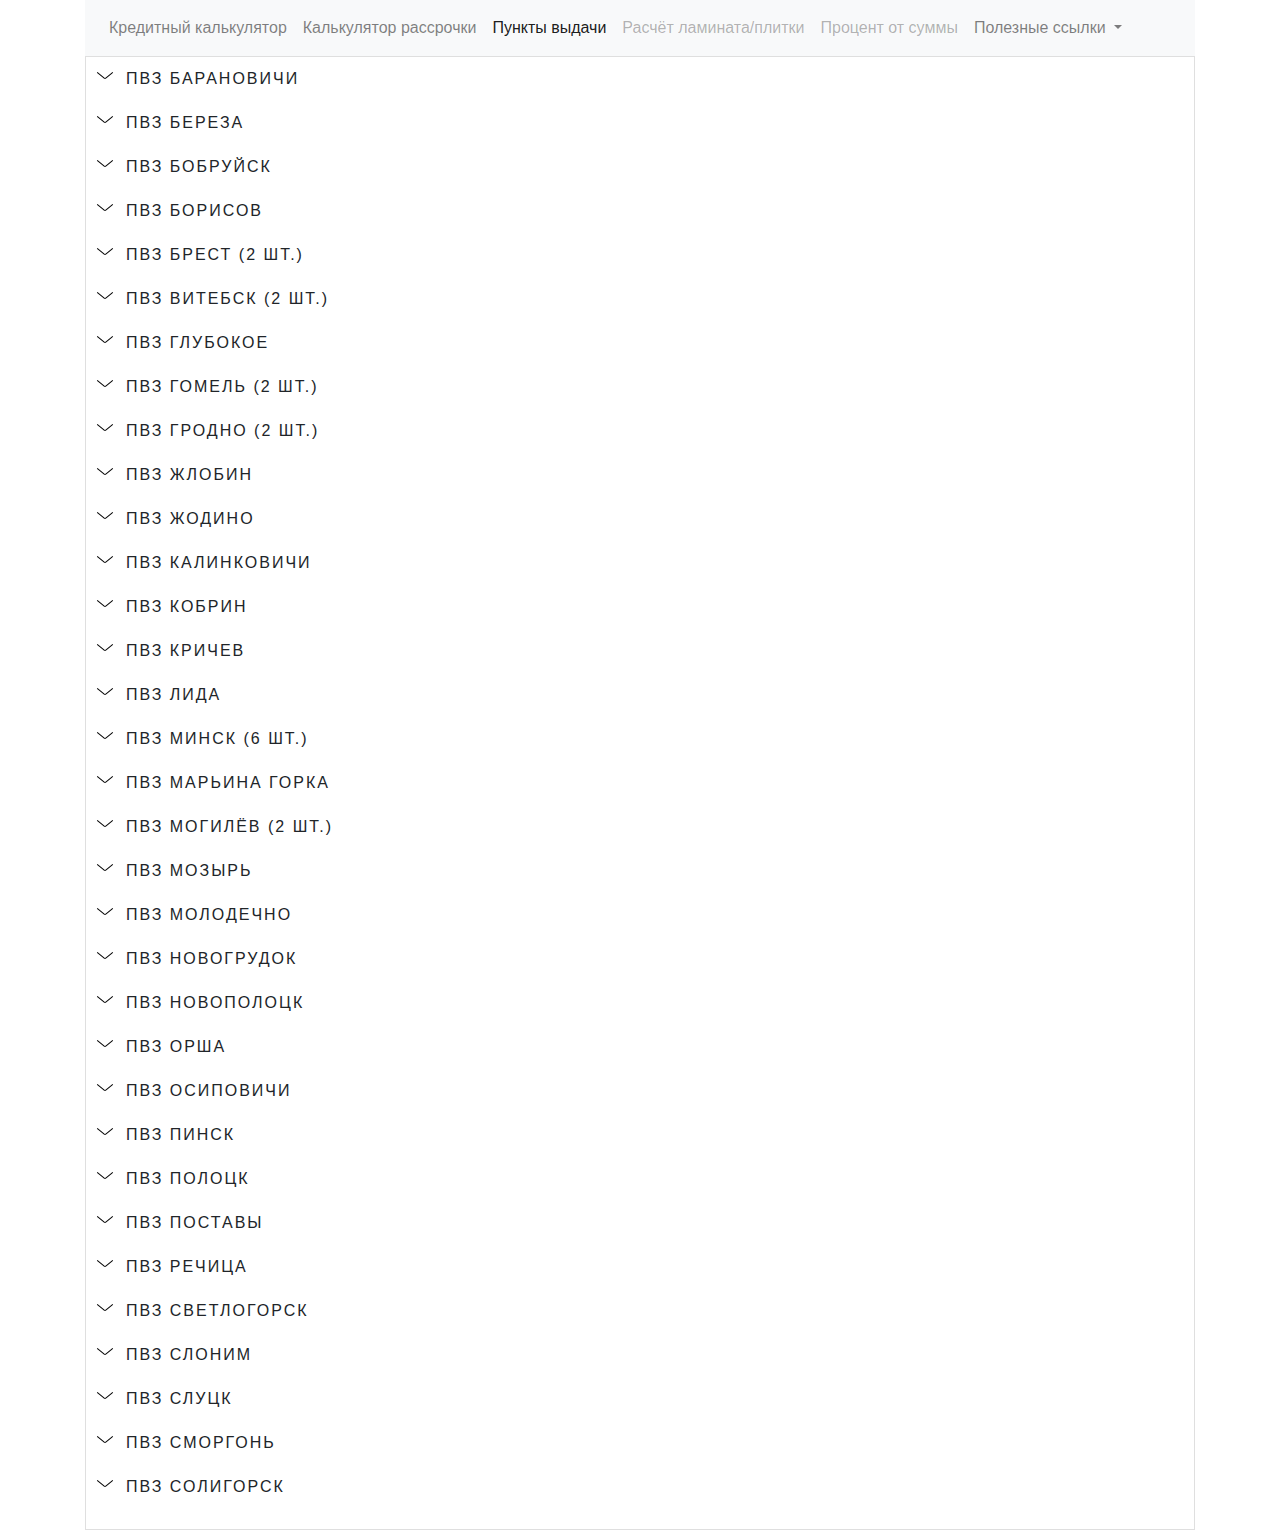
==== pvz.html @ 51e016f4 "calc ver 01.07.21" ====
<!-- Сообщаем браузеру как стоит обрабатывать эту страницу -->
<!DOCTYPE html>
<!-- Оболочка документа, указываем язык содержимого -->
<html lang="ru">
  <!-- Заголовок страницы, контейнер для других важных данных (не отображается) -->

  <head>
    <!-- Заголовок страницы в браузере -->
    <title>Пункы выдачи заказов</title>
    <!-- Подключаем CSS -->
    <link
      rel="stylesheet"
      href="https://stackpath.bootstrapcdn.com/bootstrap/4.5.2/css/bootstrap.min.css"
      integrity="sha384-JcKb8q3iqJ61gNV9KGb8thSsNjpSL0n8PARn9HuZOnIxN0hoP+VmmDGMN5t9UJ0Z"
      crossorigin="anonymous"
    />
    <link rel="stylesheet" href="css/style.css" />
    <!-- Кодировка страницы -->
    <meta charset="UTF-8" />
    <!-- Адаптив -->
    <meta name="viewport" content="width=device-width" />
  </head>
  <!-- Отображаемое тело страницы -->

  <body>
    <!-- Оболочка для демонстрации -->
    <div class="container">
      <nav class="navbar navbar-expand-lg navbar-light bg-light">
        <!-- <a class="navbar-brand" href="#">Navbar</a> -->
        <button
          class="navbar-toggler"
          type="button"
          data-toggle="collapse"
          data-target="#navbarNavDropdown"
          aria-controls="navbarNavDropdown"
          aria-expanded="false"
          aria-label="Toggle navigation"
        >
          <span class="navbar-toggler-icon"></span>
        </button>
        <div class="collapse navbar-collapse" id="navbarNavDropdown">
          <ul class="navbar-nav">
            <li class="nav-item">
              <a class="nav-link" href="index.html"
                >Кредитный калькулятор <span class="sr-only">(current)</span></a
              >
            </li>
            <li class="nav-item">
              <a class="nav-link" href="installment.html"
                >Калькулятор рассрочки</a
              >
            </li>
            <li class="nav-item active">
              <a class="nav-link" href="pvz.html">Пункты выдачи</a>
            </li>
            <li class="nav-item">
              <a class="nav-link disabled" href="#">Расчёт ламината/плитки</a>
            </li>
            <li class="nav-item">
              <a class="nav-link disabled" href="#">Процент от суммы</a>
            </li>
            <li class="nav-item dropdown">
              <a
                class="nav-link dropdown-toggle"
                href="#"
                id="navbarDropdownMenuLink"
                role="button"
                data-toggle="dropdown"
                aria-haspopup="true"
                aria-expanded="false"
              >
                Полезные ссылки
              </a>
              <div
                class="dropdown-menu"
                aria-labelledby="navbarDropdownMenuLink"
              >
                <a
                  class="dropdown-item"
                  href="https://www.21vek.by/"
                  target="_blank"
                  >Основной сайт</a
                >
              </div>
            </li>
          </ul>
        </div>
      </nav>

      <div class="wrapper">
        <!-- Контент -->
        <div class="block one">
          <div class="block__item">
            <div class="block__title">ПВЗ Барановичи</div>
            <div class="block__text">
              <div class="card">
                <div class="card-header">
                  г. Барановичи, ул. Брестская, 226/4 (ТЦ «Легион»)
                </div>
                <div class="card-body">
                  <p class="card-text">
                    График работы <br />
                    пн-пт: 10:00-20:00, <br />
                    сб-вс: 10:00-19:00.
                  </p>
                </div>
              </div>
            </div>
          </div>
          <div class="block__item">
            <div class="block__title">ПВЗ Береза</div>
            <div class="block__text">
              <div class="card">
                <div class="card-header">
                  г. Береза, ул. Красноармейская, 64
                </div>
                <div class="card-body">
                  <p class="card-text">
                    График работы <br />
                    пн-пт: 10:00-20:00,<br />
                    сб-вс: 10:00-19:00.
                  </p>
                </div>
              </div>
            </div>
          </div>
          <div class="block__item">
            <div class="block__title">ПВЗ Бобруйск</div>
            <div class="block__text">
              <div class="card">
                <div class="card-header">г. Бобруйск, ул. Карла Маркса, 38</div>
                <div class="card-body">
                  <p class="card-text">
                    График работы <br />
                    пн-пт: 10:00-20:00, <br />
                    сб-вс: 10:00-19:00.
                  </p>
                </div>
              </div>
            </div>
          </div>
          <div class="block__item">
            <div class="block__title">ПВЗ Борисов</div>
            <div class="block__text">
              <div class="card">
                <div class="card-header">
                  г. Борисов, ул. Строителей 26, ТЦ Клад Наполеона
                </div>
                <div class="card-body">
                  <p class="card-text">
                    График работы <br />
                    пн-пт: 11:00-20:00, <br />
                    сб-вс: 11:00-19:00.
                  </p>
                </div>
              </div>
            </div>
          </div>
          <div class="block__item">
            <div class="block__title">ПВЗ Брест (2 шт.)</div>
            <div class="block__text">
              <div class="card">
                <div class="card-header">г. Брест, пр-т. Машерова, д. 96</div>
                <div class="card-body">
                  <p class="card-text">
                    График работы <br />
                    пн-пт: 11:00-21:00, <br />
                    сб-вс: 11:00-20:00.
                  </p>
                </div>
              </div>
              <div class="card">
                <div class="card-header">г. Брест, ул. Гродненская, 32</div>
                <div class="card-body">
                  <p class="card-text">
                    График работы <br />
                    пн-пт: 10:00-21:00, <br />
                    сб-вс: 10:00-20:00.
                  </p>
                </div>
              </div>
            </div>
          </div>
          <div class="block__item">
            <div class="block__title">ПВЗ Витебск (2 шт.)</div>
            <div class="block__text">
              <div class="card">
                <div class="card-header">
                  г. Витебск, ул. Петруся Бровки, д. 20 <br />
                  г. Витебск, ул. Богдана Хмельницкого, 30 (центральный вход)
                  <br />
                </div>
              </div>
              <div class="card">
                <div class="card-header">
                  г. Витебск, ул. Петруся Бровки, д. 20
                </div>
                <div class="card-body">
                  <p class="card-text">
                    График работы <br />
                    пн-пт: 11:00-21:00, <br />
                    сб-вс: 11:00-20:00.
                  </p>
                </div>
              </div>
              <div class="card">
                <div class="card-header">
                  г. Витебск, ул. Богдана Хмельницкого, 30 (центральный вход)
                </div>
                <div class="card-body">
                  <p class="card-text">
                    График работы <br />
                    пн-пт: 10:00-21:00, <br />
                    сб-вс: 10:00-20:00.
                  </p>
                </div>
              </div>
            </div>
          </div>
          <div class="block__item">
            <div class="block__title">ПВЗ Глубокое</div>
            <div class="block__text">
              <div class="card">
                <div class="card-header">г. Глубокое, ул. Ленина, 1</div>
                <div class="card-body">
                  <p class="card-text">
                    График работы <br />
                    пн-пт: 11:00-20:00, <br />
                    сб-вс: 11:00-19:00.
                  </p>
                </div>
              </div>
            </div>
          </div>
          <div class="block__item">
            <div class="block__title">ПВЗ Гомель (2 шт.)</div>
            <div class="block__text">
              <div class="card">
                <div class="card-header">
                  г. Гомель, ул. Барыкина, 113 <br />
                  г. Гомель, ул. Федосеенко, д. 4а <br />
                </div>
              </div>
              <div class="card">
                <div class="card-header">г. Гомель, ул. Барыкина, 113</div>
                <div class="card-body">
                  <p class="card-text">
                    График работы <br />
                    пн-пт: 10:00-21:00, <br />
                    сб-вс: 10:00-20:00.
                  </p>
                </div>
              </div>
              <div class="card">
                <div class="card-header">г. Гомель, ул. Федосеенко, д. 4а</div>
                <div class="card-body">
                  <p class="card-text">
                    График работы <br />
                    пн-пт: 11:00-21:00, <br />
                    сб-вс: 11:00-20:00.
                  </p>
                </div>
              </div>
            </div>
          </div>
          <div class="block__item">
            <div class="block__title">ПВЗ Гродно (2 шт.)</div>
            <div class="block__text">
              <div class="card">
                <div class="card-header">
                  г. Гродно, ул. Болдина, д. 4Б <br />
                  г. Гродно, ул. Свердлова, д. 17 <br />
                </div>
              </div>
              <div class="card">
                <div class="card-header">г. Гродно, ул. Болдина, д. 4Б</div>
                <div class="card-body">
                  <p class="card-text">
                    График работы <br />
                    пн-пт: 11:00-21:00, <br />
                    сб-вс: 11:00-20:00.
                  </p>
                </div>
              </div>
              <div class="card">
                <div class="card-header">г. Гродно, ул. Свердлова, д. 17</div>
                <div class="card-body">
                  <p class="card-text">
                    График работы <br />
                    пн-пт: 11:00-21:00, <br />
                    сб-вс: 11:00-20:00.
                  </p>
                </div>
              </div>
            </div>
          </div>
          <div class="block__item">
            <div class="block__title">ПВЗ Жлобин</div>
            <div class="block__text">
              <div class="card">
                <div class="card-header">
                  г. Жлобин, ул. Первомайская, д. 111
                </div>
                <div class="card-body">
                  <p class="card-text">
                    График работы <br />
                    пн-пт: 11:00-20:00, <br />
                    сб-вс: 11:00-19:00.
                  </p>
                </div>
              </div>
            </div>
          </div>
          <div class="block__item">
            <div class="block__title">ПВЗ Жодино</div>
            <div class="block__text">
              <div class="card">
                <div class="card-header">
                  г. Жодино, ул. Калиновского, д. 13
                </div>
                <div class="card-body">
                  <p class="card-text">
                    График работы <br />
                    пн-пт: 10:00-20:00, <br />
                    сб-вс: 10:00-19:00.
                  </p>
                </div>
              </div>
            </div>
          </div>
          <div class="block__item">
            <div class="block__title">ПВЗ Калинковичи</div>
            <div class="block__text">
              <div class="card">
                <div class="card-header">
                  г. Калинковичи, ул. Советская, д. 144
                </div>
                <div class="card-body">
                  <p class="card-text">
                    График работы <br />
                    пн-пт: 11:00-20:00, <br />
                    сб-вс: 11:00-19:00.
                  </p>
                </div>
              </div>
            </div>
          </div>
          <div class="block__item">
            <div class="block__title">ПВЗ Кобрин</div>
            <div class="block__text">
              <div class="card">
                <div class="card-header">
                  г. Кобрин, ул. Дзержинского, 68А (пункт выдачи примыкает к ТЦ
                  «Алиса»)
                </div>
                <div class="card-body">
                  <p class="card-text">
                    График работы <br />
                    пн-пт: 11:00-20:00, <br />
                    сб-вс: 11:00-19:00.
                  </p>
                </div>
              </div>
            </div>
          </div>
          <div class="block__item">
            <div class="block__title">ПВЗ Кричев</div>
            <div class="block__text">
              <div class="card">
                <div class="card-header">г. Кричев, ул. Пугачева, 35</div>
                <div class="card-body">
                  <p class="card-text">
                    График работы <br />
                    пн-пт: 10:00-20:00, <br />
                    сб-вс: 10:00-19:00.
                  </p>
                </div>
              </div>
            </div>
          </div>
          <div class="block__item">
            <div class="block__title">ПВЗ Лида</div>
            <div class="block__text">
              <div class="card">
                <div class="card-header">
                  г. Лида, ул. Чапаева, д. 18, пом. 1
                </div>
                <div class="card-body">
                  <p class="card-text">
                    График работы <br />
                    пн-пт: 10:00-20:00, <br />
                    сб-вс: 10:00-19:00.
                  </p>
                </div>
              </div>
            </div>
          </div>
          <div class="block__item">
            <div class="block__title">ПВЗ Минск (6 шт.)</div>
            <div class="block__text">
              <div class="card">
                <div class="card-header">
                  г. Минск, ул. Тростенецкая, д. 17 <br />
                  г. Минск, ул. Уманская, 54 (ТЦ «Глобо», ст.м. Михалово) (пункт
                  выдачи на 1-м этаже) <br />
                  г. Минск, ул. Кальварийская, 21 (ст.м. Молодежная) <br />
                  г. Минск, ул. Ложинская, 4 (БЦ «Порт», ст.м. Уручье) <br />
                  г. Минск, ул. Сурганова, 57Б (ТЦ «Европа», пав. 315) (пункт
                  выдачи на 3-м этаже) <br />
                  г. Минск, пр. Победителей, 84 (1-й этаж ТРЦ «Арена сити»)
                  <br />
                </div>
              </div>
              <div class="card">
                <div class="card-header">г. Минск, ул. Тростенецкая, д. 17</div>
                <div class="card-body">
                  <p class="card-text">
                    График работы <br />
                    пн-пт: 09:00-21:00, <br />
                    сб-вс: 09:00-20:00.
                  </p>
                </div>
              </div>
              <div class="card">
                <div class="card-header">
                  г. Минск, ул. Уманская, 54 (ТЦ «Глобо», ст.м. Михалово) (пункт
                  выдачи на 1-м этаже)
                </div>
                <div class="card-body">
                  <p class="card-text">
                    График работы <br />
                    пн-пт: 10:00-21:00, <br />
                    сб-вс: 10:00-20:00.
                  </p>
                  <!--<p class="card-text">-->
                  <!--    Ограничения по весу и габаритам <br>-->
                  <!--    На ул. Уманская и ул. Сурганова: до 70 кг., до 1,3 м куб., длина 1 стороны до 140 см.-->
                  <!--</p>-->
                </div>
              </div>
              <div class="card">
                <div class="card-header">
                  г. Минск, ул. Кальварийская, 21 (ст.м. Молодежная)
                </div>
                <div class="card-body">
                  <p class="card-text">
                    График работы <br />
                    пн-пт: 09:00-21:00, <br />
                    сб-вс: 09:00-20:00.
                  </p>
                </div>
              </div>
              <div class="card">
                <div class="card-header">
                  г. Минск, ул. Ложинская, 4 (БЦ «Порт», ст.м. Уручье)
                </div>
                <div class="card-body">
                  <p class="card-text">
                    График работы <br />
                    пн-пт: 09:00-21:00, <br />
                    сб-вс: 09:00-20:00.
                  </p>
                </div>
              </div>
              <div class="card">
                <div class="card-header">
                  г. Минск, ул. Сурганова, 57Б (ТЦ «Европа», пав. 315) (пункт
                  выдачи на 3-м этаже)
                </div>
                <div class="card-body">
                  <p class="card-text">
                    График работы <br />
                    пн-пт: 10:00-21:00, <br />
                    сб-вс: 10:00-20:00.
                  </p>
                  <p class="card-text">
                    Ограничения по весу и габаритам <br />
                    На ул. Уманская и ул. Сурганова: до 70 кг., до 1,3 м куб.,
                    длина 1 стороны до 140 см.
                  </p>
                </div>
              </div>
              <div class="card">
                <div class="card-header">
                  г. Минск, пр. Победителей, 84 (1-й этаж ТРЦ «Арена сити»)
                </div>
                <div class="card-body">
                  <p class="card-text">
                    График работы <br />
                    пн-пт: 10:00-21:00, <br />
                    сб-вс: 10:00-20:00.
                  </p>
                </div>
              </div>
            </div>
          </div>
          <div class="block__item">
            <div class="block__title">ПВЗ Марьина Горка</div>
            <div class="block__text">
              <div class="card">
                <div class="card-header">г. Марьина Горка, ул. Чапаева, 3</div>
                <div class="card-body">
                  <p class="card-text">
                    График работы <br />
                    пн-пт: 11:00-20:00, <br />
                    сб-вс: 11:00-19:00.
                  </p>
                </div>
              </div>
            </div>
          </div>
          <div class="block__item">
            <div class="block__title">ПВЗ Могилёв (2 шт.)</div>
            <div class="block__text">
              <div class="card">
                <div class="card-header">
                  г. Могилев, пр-т. Пушкинский, д. 43а <br />
                  г. Могилев, ул. Якубовского, 22А <br />
                </div>
              </div>
              <div class="card">
                <div class="card-header">
                  г. Могилев, пр-т. Пушкинский, д. 43а (Вход со стороны
                  проспекта)
                </div>
                <div class="card-body">
                  <p class="card-text">
                    График работы <br />
                    пн-пт: 11:00-21:00, <br />
                    сб-вс: 11:00-20:00.
                  </p>
                </div>
              </div>
              <div class="card">
                <div class="card-header">г. Могилев, ул. Якубовского, 22А</div>
                <div class="card-body">
                  <p class="card-text">
                    График работы <br />
                    пн-пт: 10:00-21:00, <br />
                    сб-вс: 10:00-20:00.
                  </p>
                </div>
              </div>
            </div>
          </div>
          <div class="block__item">
            <div class="block__title">ПВЗ Мозырь</div>
            <div class="block__text">
              <div class="card">
                <div class="card-header">г. Мозырь, ул. Ленинская, д. 12</div>
                <div class="card-body">
                  <p class="card-text">
                    График работы <br />
                    пн-пт: 10:00-20:00, <br />
                    сб-вс: 10:00-19:00.
                  </p>
                </div>
              </div>
            </div>
          </div>
          <div class="block__item">
            <div class="block__title">ПВЗ Молодечно</div>
            <div class="block__text">
              <div class="card">
                <div class="card-header">
                  г. Молодечно, ул. Виленская, д. 13А
                </div>
                <div class="card-body">
                  <p class="card-text">
                    График работы <br />
                    пн-пт: 10:00-20:00, <br />
                    сб-вс: 10:00-19:00.
                  </p>
                </div>
              </div>
            </div>
          </div>
          <div class="block__item">
            <div class="block__title">ПВЗ Новогрудок</div>
            <div class="block__text">
              <div class="card">
                <div class="card-header">﻿г. Новогрудок, ул. Ленина, 5</div>
                <div class="card-body">
                  <p class="card-text">
                    График работы <br />
                    пн-пт: 11:00-20:00, <br />
                    сб-вс: 11:00-19:00
                  </p>
                </div>
              </div>
            </div>
          </div>
          <div class="block__item">
            <div class="block__title">ПВЗ Новополоцк</div>
            <div class="block__text">
              <div class="card">
                <div class="card-header">
                  г. Новополоцк, ул. Еронько, 7А (ТЦ «Квартал 10»)
                </div>
                <div class="card-body">
                  <p class="card-text">
                    График работы <br />
                    пн-пт: 11:00-21:00, <br />
                    сб-вс: 11:00-20:00
                  </p>
                </div>
              </div>
            </div>
          </div>
          <div class="block__item">
            <div class="block__title">ПВЗ Орша</div>
            <div class="block__text">
              <div class="card">
                <div class="card-header">г. Орша, ул. Ленина, д. 130</div>
                <div class="card-body">
                  <p class="card-text">
                    График работы <br />
                    пн-пт: 10:00-20:00, <br />
                    сб-вс: 10:00-19:00.
                  </p>
                </div>
              </div>
            </div>
          </div>
          <div class="block__item">
            <div class="block__title">ПВЗ Осиповичи</div>
            <div class="block__text">
              <div class="card">
                <div class="card-header">
                  г. Осиповичи, ул. Дзержинского, д. 44
                </div>
                <div class="card-body">
                  <p class="card-text">
                    График работы <br />
                    пн-пт: 10:00-20:00, <br />
                    сб-вс: 10:00-19:00.
                  </p>
                </div>
              </div>
            </div>
          </div>
          <div class="block__item">
            <div class="block__title">ПВЗ Пинск</div>
            <div class="block__text">
              <div class="card">
                <div class="card-header">г. Пинск, ул. Брестская, 72Д</div>
                <div class="card-body">
                  <p class="card-text">
                    График работы <br />
                    пн-пт: 11:00-20:00, <br />
                    сб-вс: 11:00-19:00.
                  </p>
                </div>
              </div>
            </div>
          </div>
          <div class="block__item">
            <div class="block__title">ПВЗ Полоцк</div>
            <div class="block__text">
              <div class="card">
                <div class="card-header">
                  г. Полоцк, ул. Евфросинии Полоцкой, д. 29
                </div>
                <div class="card-body">
                  <p class="card-text">
                    График работы <br />
                    пн-пт: 11:00-20:00, <br />
                    сб-вс: 11:00-19:00.
                  </p>
                </div>
              </div>
            </div>
          </div>
          <div class="block__item">
            <div class="block__title">ПВЗ Поставы</div>
            <div class="block__text">
              <div class="card">
                <div class="card-header">г. Поставы, ул. Октябрьская, 46</div>
                <div class="card-body">
                  <p class="card-text">
                    График работы <br />
                    пн-пт: 10:00-20:00, <br />
                    сб-вс: 10:00-19:00.
                  </p>
                </div>
              </div>
            </div>
          </div>
          <div class="block__item">
            <div class="block__title">ПВЗ Речица</div>
            <div class="block__text">
              <div class="card">
                <div class="card-header">г. Речица, ул. К.Маркса , д. 3</div>
                <div class="card-body">
                  <p class="card-text">
                    График работы <br />
                    пн-пт: 11:00-20:00, <br />
                    сб-вс: 11:00-19:00.
                  </p>
                </div>
              </div>
            </div>
          </div>
          <div class="block__item">
            <div class="block__title">ПВЗ Светлогорск</div>
            <div class="block__text">
              <div class="card">
                <div class="card-header">
                  г. Светлогорск, ул. Батова, 1 (ТЦ «Пассаж»)
                </div>
                <div class="card-body">
                  <p class="card-text">
                    График работы <br />
                    пн-пт: 10:00-20:00, <br />
                    сб-вс: 10:00-19:00.
                  </p>
                </div>
              </div>
            </div>
          </div>
          <div class="block__item">
            <div class="block__title">ПВЗ Слоним</div>
            <div class="block__text">
              <div class="card">
                <div class="card-header">г. Слоним, ул. Пушкина, д. 13</div>
                <div class="card-body">
                  <p class="card-text">
                    График работы <br />
                    пн-пт: 11:00-20:00, <br />
                    сб-вс: 11:00-19:00.
                  </p>
                </div>
              </div>
            </div>
          </div>
          <div class="block__item">
            <div class="block__title">ПВЗ Слуцк</div>
            <div class="block__text">
              <div class="card">
                <div class="card-header">г. Слуцк, ул. Ленина, д. 98Б/1</div>
                <div class="card-body">
                  <p class="card-text">
                    График работы <br />
                    пн-пт: 11:00-20:00, <br />
                    сб-вс: 11:00-19:00.
                  </p>
                </div>
              </div>
            </div>
          </div>
          <div class="block__item">
            <div class="block__title">ПВЗ Сморгонь</div>
            <div class="block__text">
              <div class="card">
                <div class="card-header">г. Сморгонь, ул. Юбилейная, 21А</div>
                <div class="card-body">
                  <p class="card-text">
                    График работы <br />
                    пн-пт: 11:00-20:00, <br />
                    сб-вс: 11:00-19:00.
                  </p>
                </div>
              </div>
            </div>
          </div>
          <div class="block__item">
            <div class="block__title">ПВЗ Солигорск</div>
            <div class="block__text">
              <div class="card">
                <div class="card-header">
                  г. Солигорск, ул. Козлова, д. 46а (рядом с магазином "Марко")
                </div>
                <div class="card-body">
                  <p class="card-text">
                    График работы <br />
                    пн-пт: 10:00-20:00, <br />
                    сб-вс: 10:00-19:00.
                  </p>
                </div>
              </div>
            </div>
          </div>
        </div>

        <!-- Подключаем файл JS скриптов -->
        <script
          src="https://code.jquery.com/jquery-3.5.1.slim.min.js"
          integrity="sha384-DfXdz2htPH0lsSSs5nCTpuj/zy4C+OGpamoFVy38MVBnE+IbbVYUew+OrCXaRkfj"
          crossorigin="anonymous"
        ></script>
        <script
          src="https://cdn.jsdelivr.net/npm/popper.js@1.16.1/dist/umd/popper.min.js"
          integrity="sha384-9/reFTGAW83EW2RDu2S0VKaIzap3H66lZH81PoYlFhbGU+6BZp6G7niu735Sk7lN"
          crossorigin="anonymous"
        ></script>
        <script
          src="https://stackpath.bootstrapcdn.com/bootstrap/4.5.2/js/bootstrap.min.js"
          integrity="sha384-B4gt1jrGC7Jh4AgTPSdUtOBvfO8shuf57BaghqFfPlYxofvL8/KUEfYiJOMMV+rV"
          crossorigin="anonymous"
        ></script>
        <!-- Подключаем jQuery -->
        <script src="https://code.jquery.com/jquery-3.4.1.min.js"></script>
        <script src="js/script.js"></script>
      </div>
    </div>
  </body>
</html>
---- css/style.css ----
/*Обнуление*/
*,*:before,*:after{
	padding: 0;
	margin: 0;
	border: 0;
	box-sizing: border-box;
}

/*Стили для демонстрации*/
html,body{
	height: 100%;
	font-family: Arial, "Helvetica Neue", Helvetica, sans-serif;
}
.wrapper{
	height: 100%;
    padding: 10px;
    border: 1px solid rgba(0,0,0,.125);
}
/* Основные стили */

.block {}
.block__item {
	margin: 0px 0px 20px 0px;
}
.block__title {
	text-transform: uppercase;
	letter-spacing: 2px;
	position: relative;
	padding: 0px 0px 0px 30px;
	cursor: pointer;
}
.block__title:before,
.block__title:after{
	content: '';
	width: 10px;
	height: 1px;
	background-color: #000;
	position: absolute;
	top: 8px;
	transition: all 0.3s ease 0s;
}
.block__title:before{
	transform: rotate(40deg);
	left: 0;
}
.block__title:after{
	transform: rotate(-40deg);
	left: 8px;
}

.block__title.active:before,
.block__title.active:after{
	background-color: red;
}
.block__title.active:before{
	transform: rotate(-40deg);
}
.block__title.active:after{
	transform: rotate(40deg);
}

.block__text {
	display: none;
	padding: 10px 0px 0px 0px;
}

.pt-10{
    padding-top: 10px;
}

.calculation__button{
    display: flex;
    justify-content: space-around;
}

.blockquote{
    font-size: 0.8rem;
}

.form-control::placeholder{
    text-align: right;
}

.form-control{
    text-align: right;
}

.card{
	margin-bottom: 10px;
	margin-bottom: 3px;
}

option:disabled{
	background-color: #D3D3D3	;
}
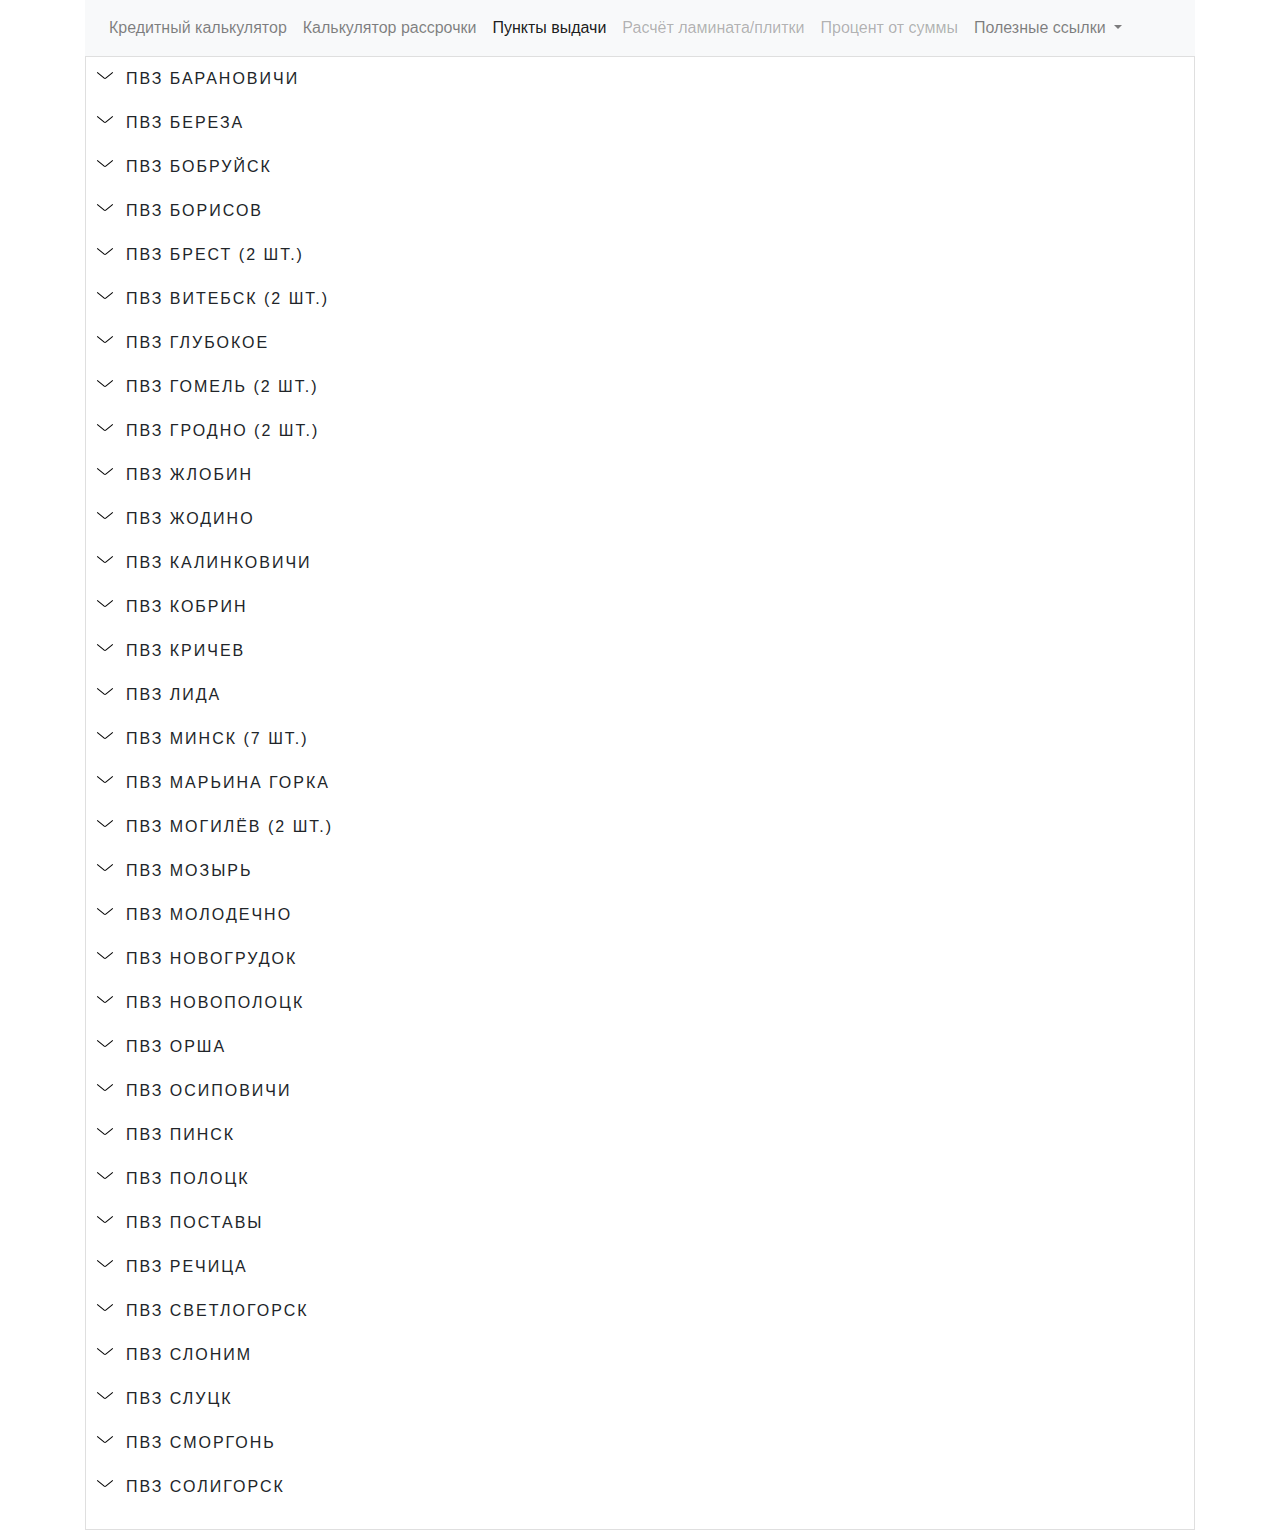
==== commit 93273105: "+pvz" ====
--- a/pvz.html
+++ b/pvz.html
@@ -396,7 +396,7 @@
             </div>
           </div>
           <div class="block__item">
-            <div class="block__title">ПВЗ Минск (6 шт.)</div>
+            <div class="block__title">ПВЗ Минск (7 шт.)</div>
             <div class="block__text">
               <div class="card">
                 <div class="card-header">
@@ -409,6 +409,7 @@
                   выдачи на 3-м этаже) <br />
                   г. Минск, пр. Победителей, 84 (1-й этаж ТРЦ «Арена сити»)
                   <br />
+                  г. Минск, тр-т. Игуменский, 14 <br />
                 </div>
               </div>
               <div class="card">
@@ -484,6 +485,16 @@
                 <div class="card-header">
                   г. Минск, пр. Победителей, 84 (1-й этаж ТРЦ «Арена сити»)
                 </div>
+                <div class="card-body">
+                  <p class="card-text">
+                    График работы <br />
+                    пн-пт: 10:00-21:00, <br />
+                    сб-вс: 10:00-20:00.
+                  </p>
+                </div>
+              </div>
+              <div class="card">
+                <div class="card-header">г. Минск, тр-т. Игуменский, 14</div>
                 <div class="card-body">
                   <p class="card-text">
                     График работы <br />
